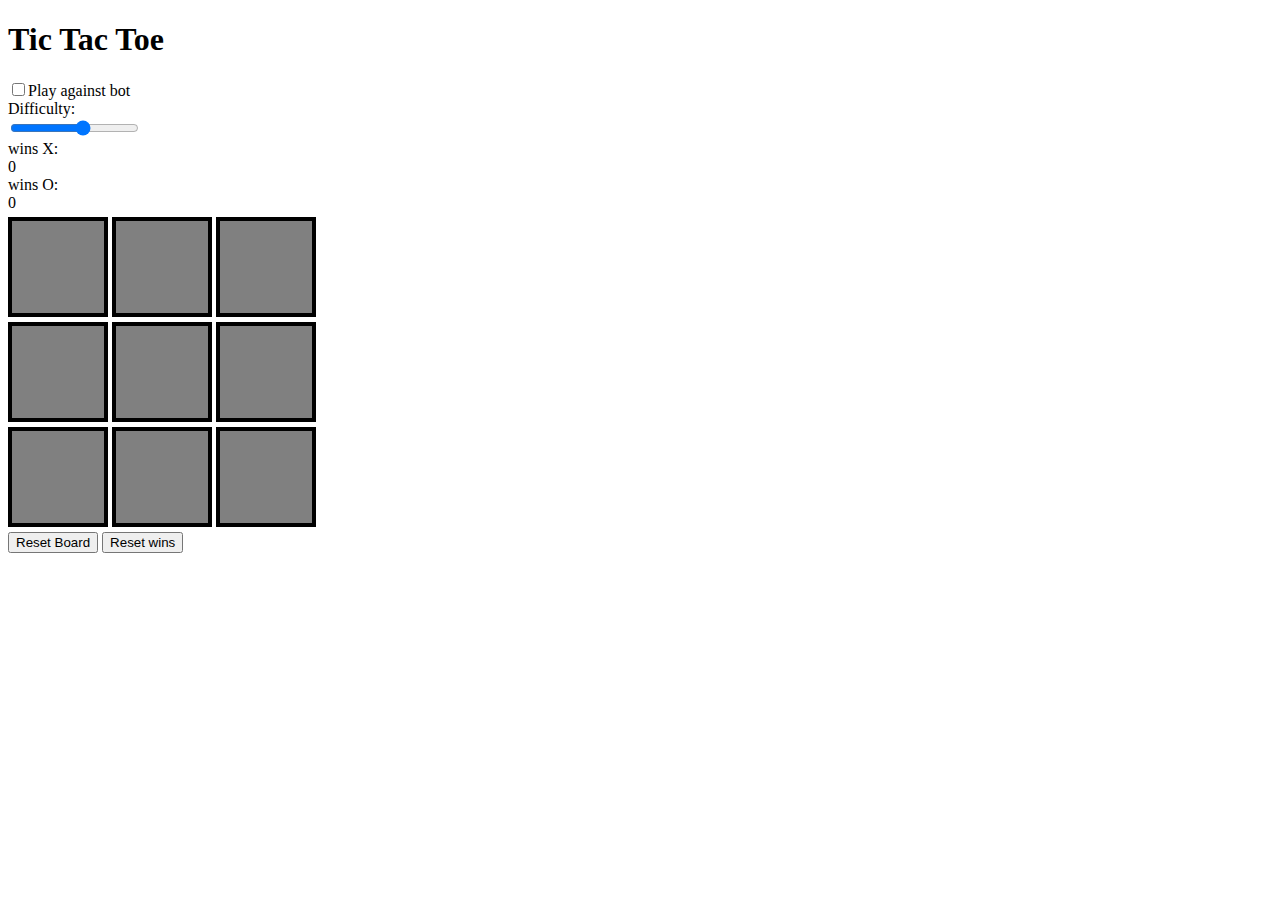
==== index.html @ fa7f29fa "Rename main.html to index.html" ====
<!DOCTYPE html>
<html lang="en">
    <head>
        <meta charset="UTF-8">
        <title>My Project</title>
        <link rel="stylesheet" href="main.css">
    </head>
    <body>
        <h1>Tic Tac Toe</h1>
        <input id="bot" type="checkbox">Play against bot<br>
        <div>Difficulty:</div>
        <input id="difficulty_slider" type="range" min="1" max="8" step="1"><br>
        <div id="scoreboard">
            <div>
                <div >wins X: </div>
                <div id="winsX">0</div>
            </div>
            <div>
                <div>wins O: </div>
                <div id="winsO">0</div>
            </div>
        </div>
            
        <div>
            <div class="group">
                <button id="tl" class="main"></button>
                <button id="tm" class="main"></button>
                <button id="tr" class="main"></button>
            </div>
            <div class="group">
                <button id="ml" class="main"></button>
                <button id="mm" class="main"></button>
                <button id="mr" class="main"></button>
            </div>
            <div class="group">
                <button id="bl" class="main"></button>
                <button id="bm" class="main"></button>
                <button id="br" class="main"></button>
            </div>
        </div>
        <button id="reset" class="reset">Reset Board</button>
        <button id="resetWins" class="reset">Reset wins</button>
        <script src="main.js"></script>
    </body>
</html>
---- main.css ----
.main {
    background-color: grey;
    width: 100px;
    height: 100px;
    border: 4px solid black;
    margin-top: 0px;
    margin-left: 0px;
    font-size: 40px;
    vertical-align: middle
}
.group {
    margin-top: 5px;
    height: 100px;
}
.reset {
    margin-top: 5px;
}
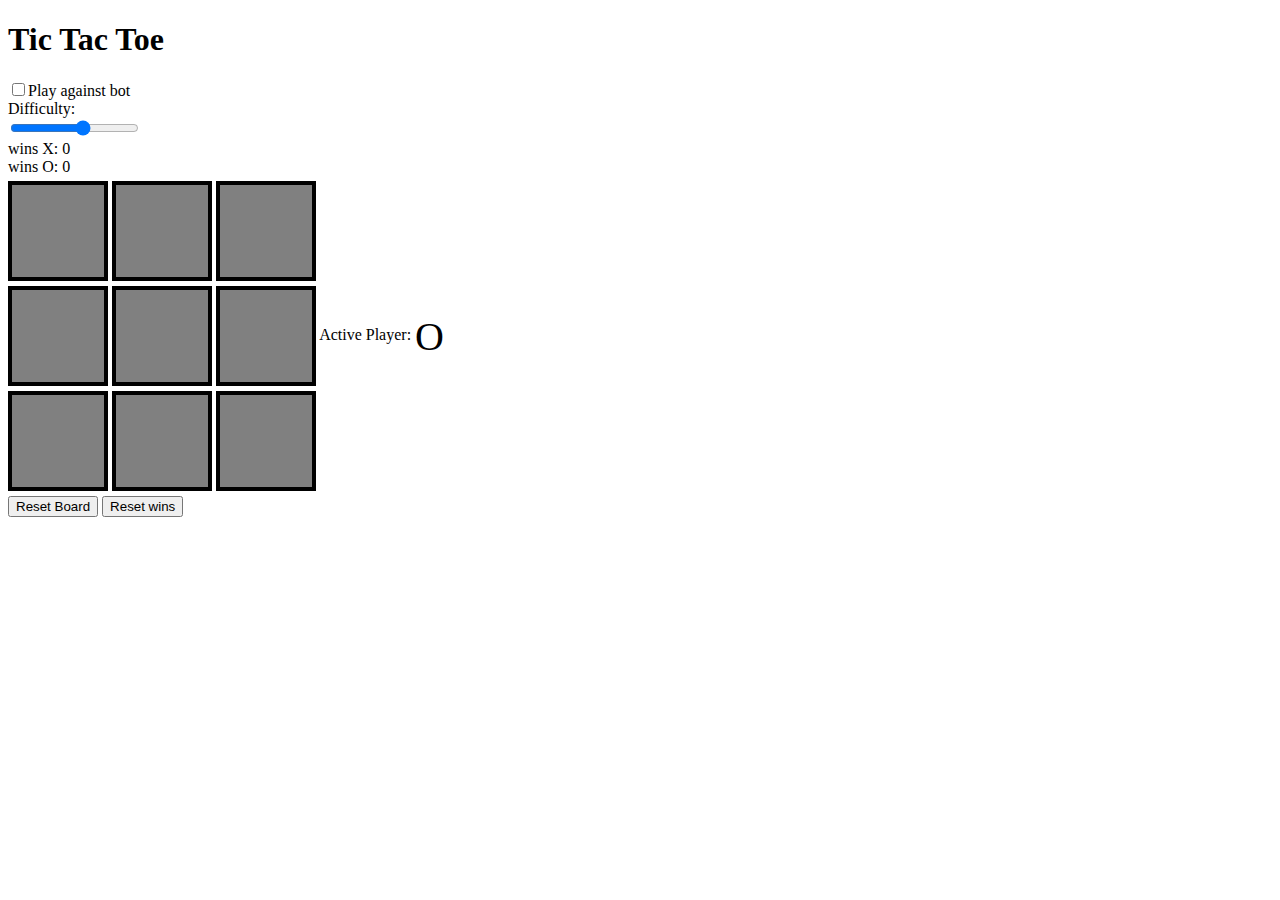
==== commit 2b96e4a5: "player marker" ====
--- a/index.html
+++ b/index.html
@@ -12,12 +12,12 @@
         <input id="difficulty_slider" type="range" min="1" max="8" step="1"><br>
         <div id="scoreboard">
             <div>
-                <div >wins X: </div>
-                <div id="winsX">0</div>
+                <span>wins X: </span>
+                <span id="winsX">0</span>
             </div>
             <div>
-                <div>wins O: </div>
-                <div id="winsO">0</div>
+                <span>wins O: </span>
+                <span id="winsO">0</span>
             </div>
         </div>
             
@@ -31,6 +31,8 @@
                 <button id="ml" class="main"></button>
                 <button id="mm" class="main"></button>
                 <button id="mr" class="main"></button>
+                <span>Active Player: </span>
+                <span id="actPlayer" class="activeplayermarker">O</span>
             </div>
             <div class="group">
                 <button id="bl" class="main"></button>
--- a/main.css
+++ b/main.css
@@ -15,3 +15,9 @@
 .reset {
     margin-top: 5px;
 }
+
+
+.activeplayermarker {
+    vertical-align: middle;
+    font-size: 40px;
+}
